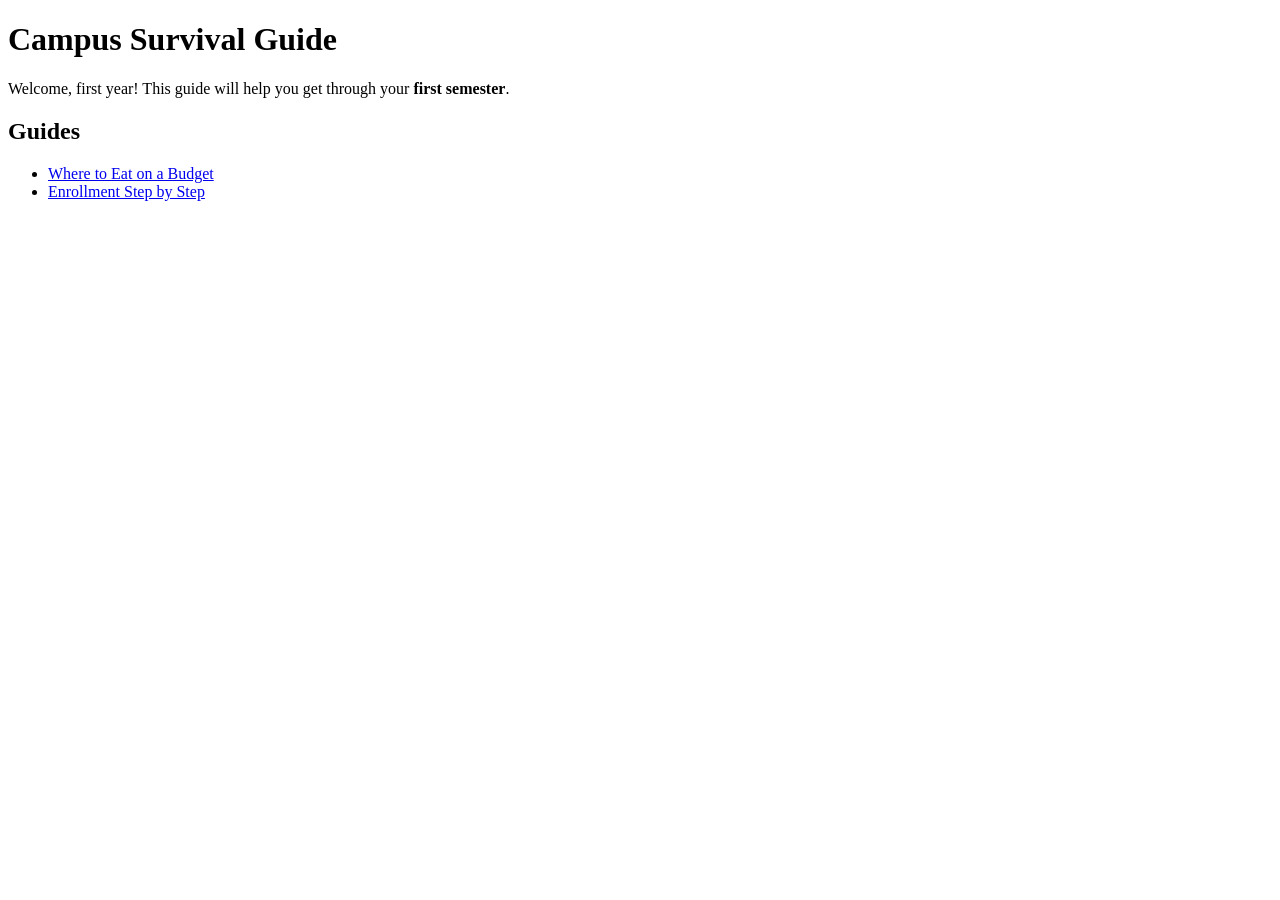
==== index.html @ 2c564223 "Initial commit" ====
<!DOCTYPE html>
<html lang="en">
<head>
    <meta charset="UTF-8">
    <meta name="viewport" content="width=device-width, initial-scale=1.0">
    <title>Campus Survival Guide</title>
</head>
<body>
    <h1>Campus Survival Guide</h1>
    <p>Welcome, first year! This guide will help you get through your <strong>first semester</strong>.</p>

    <h2>Guides</h2>
    <ul>
        <li><a href="guides/food.html">Where to Eat on a Budget</a></li>
        <li><a href="guides/enrollment.html">Enrollment Step by Step</a></li>
    </ul>
</body>
</html>
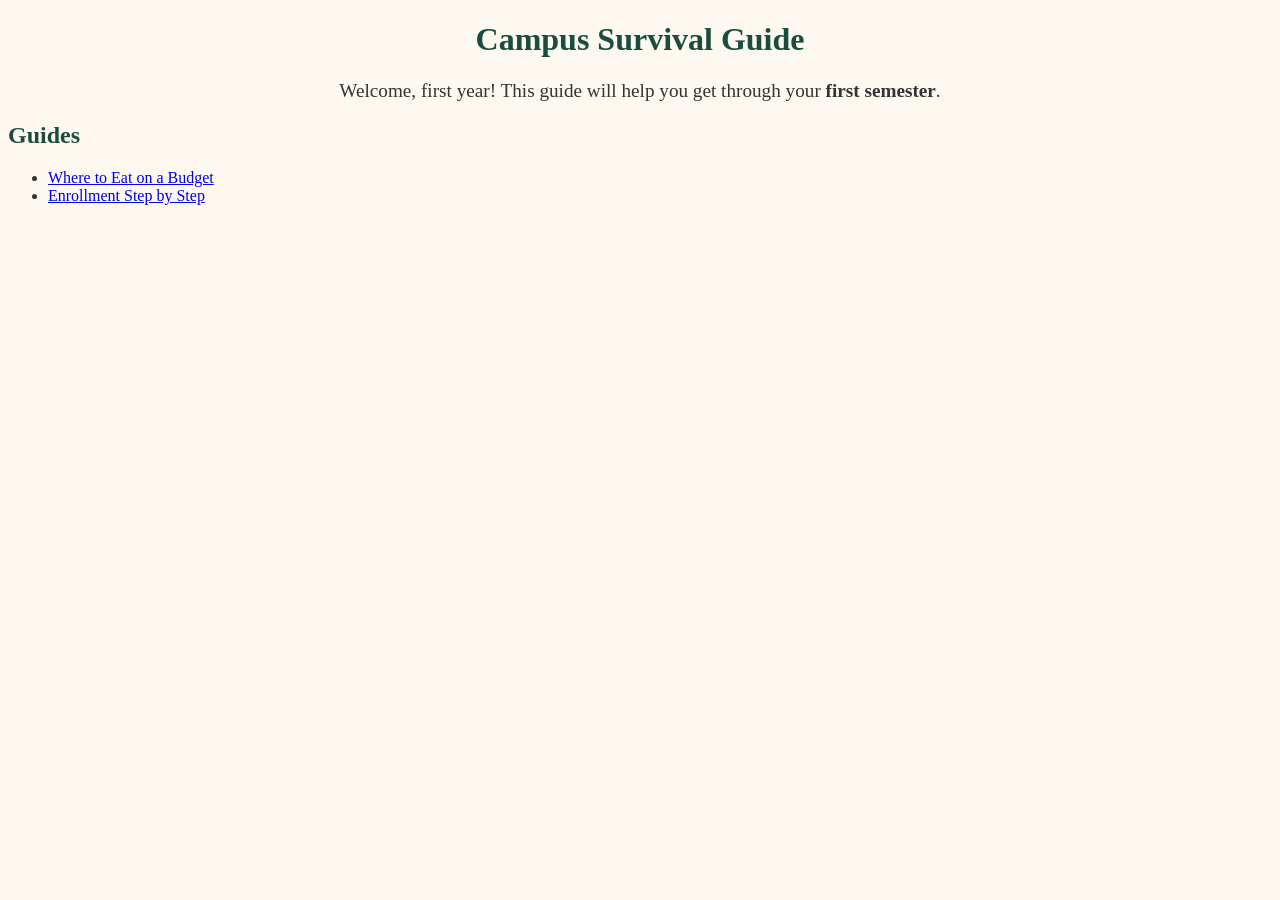
==== commit bfdfeedd: "Add styling" ====
--- a/index.html
+++ b/index.html
@@ -4,10 +4,11 @@
     <meta charset="UTF-8">
     <meta name="viewport" content="width=device-width, initial-scale=1.0">
     <title>Campus Survival Guide</title>
+    <link rel="stylesheet" href="styles.css">
 </head>
 <body>
     <h1>Campus Survival Guide</h1>
-    <p>Welcome, first year! This guide will help you get through your <strong>first semester</strong>.</p>
+    <p class="intro">Welcome, first year! This guide will help you get through your <strong>first semester</strong>.</p>
 
     <h2>Guides</h2>
     <ul>
--- a/styles.css
+++ b/styles.css
@@ -0,0 +1,28 @@
+body{
+    font-family: 'Times New Roman', Times, serif;
+    color: #333333;
+    background-color: #FDF8F0;
+}
+
+h1, h2{
+    color: #1B4D3E;
+}
+
+h1{
+    text-align: center;
+}
+
+.intro{
+    font-size: 1.2em;
+    text-align: center;
+    margin-bottom: 20px;
+}
+
+.tip{
+    font-style: italic;
+    color: #b75b05;
+}
+
+img{
+    border: 4px solid #17ba89;
+}
